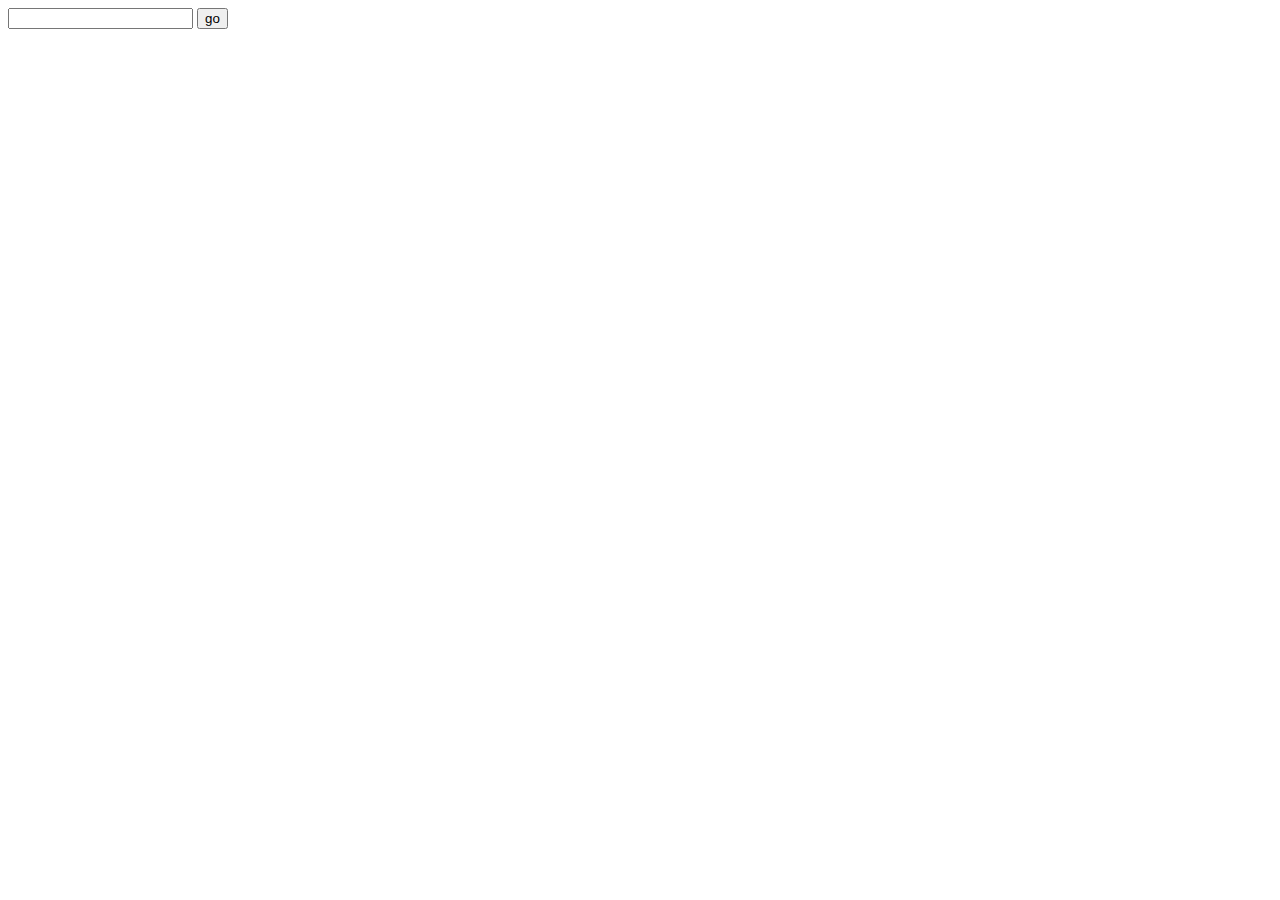
==== index.html @ 4a8c7959 "olol" ====
<!DOCTYPE html>
<html lang="en">
<head>
    <meta charset="UTF-8">
    <title>my</title>
</head>
<body>
<form action="#">
    <input type="text" name="login" />
    <input type="button" value="go" />
</form>
</body>
</html>
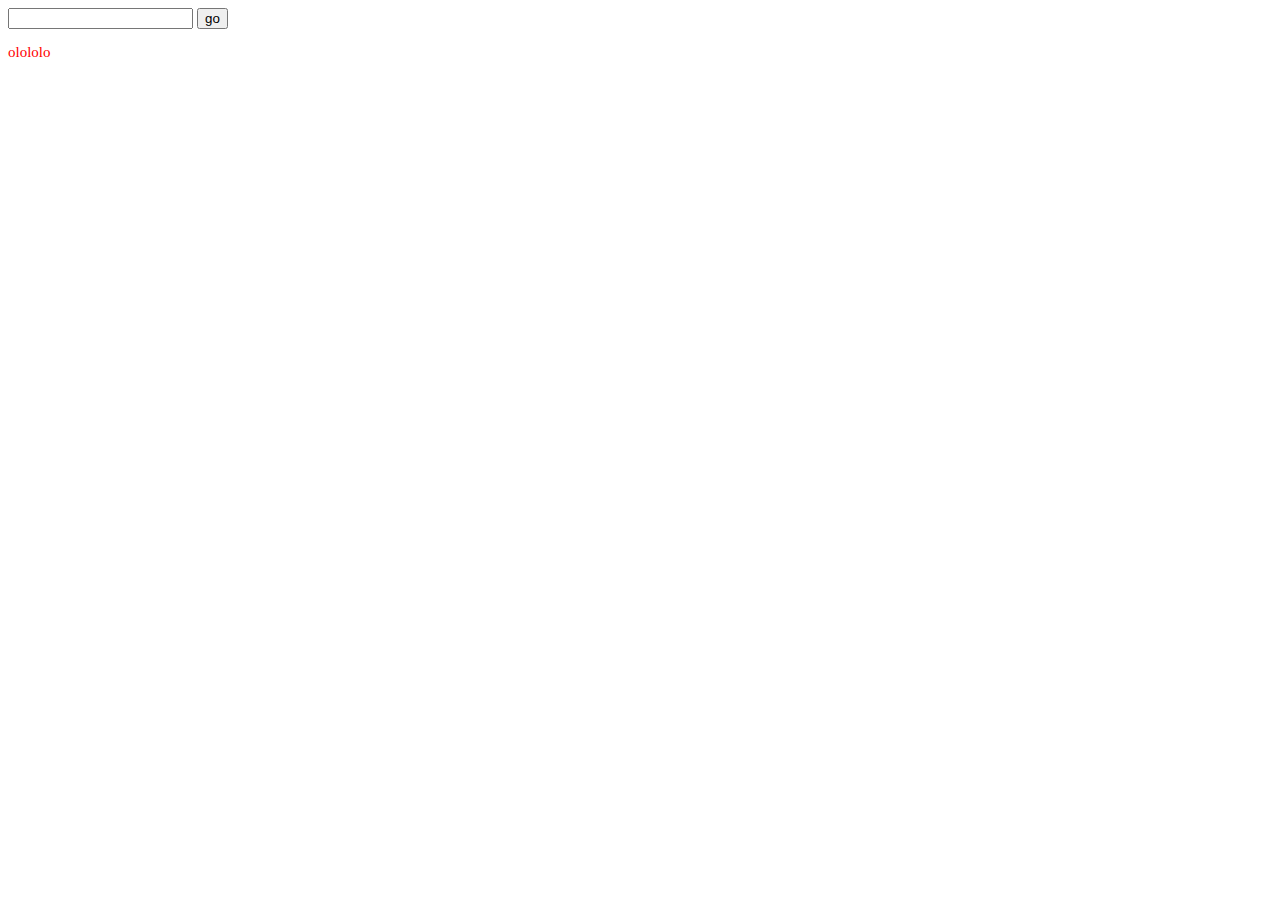
==== commit aeb11726: "index" ====
--- a/index.html
+++ b/index.html
@@ -1,6 +1,7 @@
 <!DOCTYPE html>
 <html lang="en">
 <head>
+    <link rel="stylesheet" type="text/css" href="style1.css"/>
     <meta charset="UTF-8">
     <title>my</title>
 </head>
@@ -8,6 +9,7 @@
 <form action="#">
     <input type="text" name="login" />
     <input type="button" value="go" />
+    <p>olololo
 </form>
 </body>
-</html>
+</html>--- a/style1.css
+++ b/style1.css
@@ -0,0 +1,6 @@
+
+p{
+    color: red;
+    font-size: 15px;
+
+}
